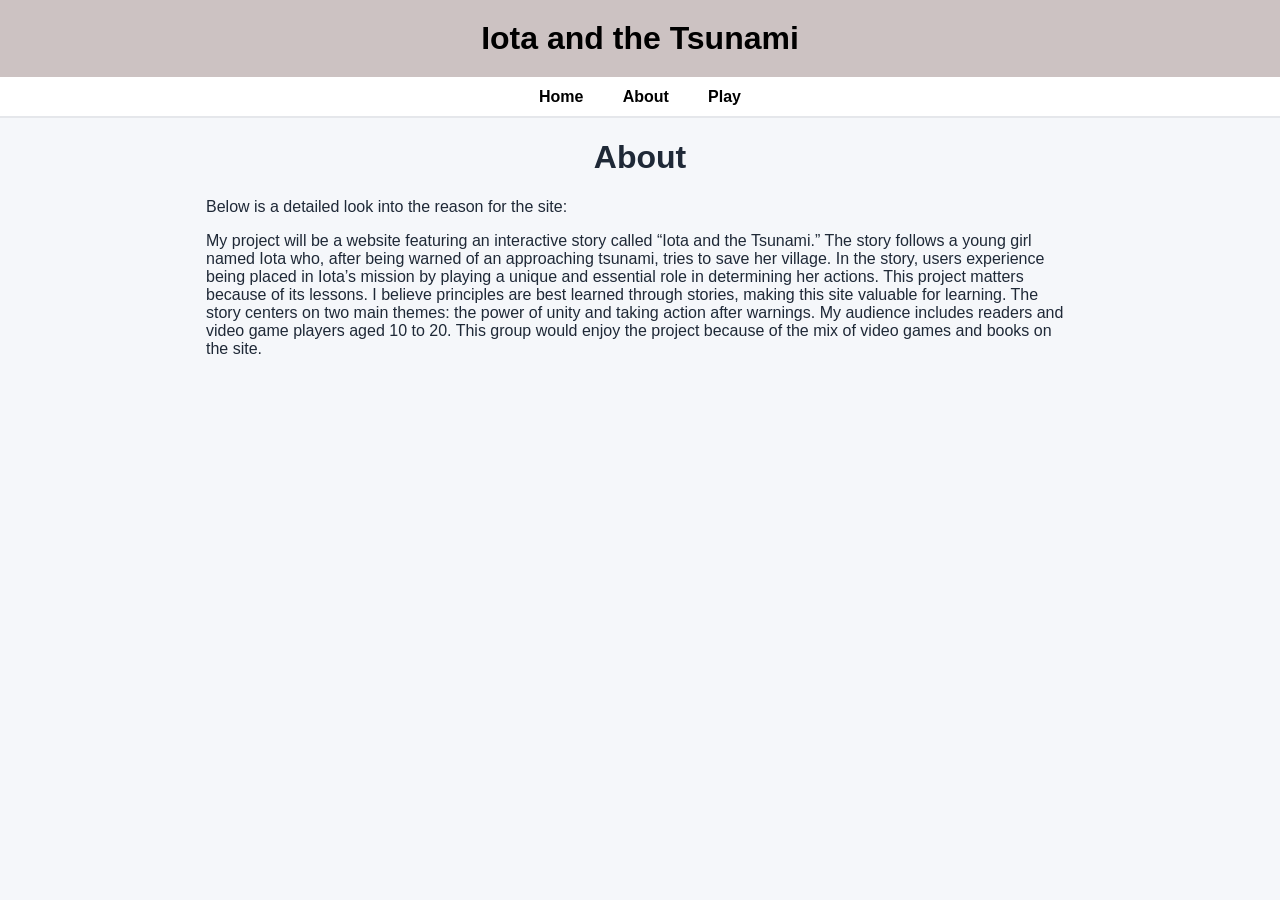
==== about.html @ 5cc54a12 "fix: attempt1 to recreate about and play html files" ====
<!Doctype html>
<html lang="en">
    <head>
        <meta charset="UTF-8" />
        <meta name="viewport" content="width=device-width, initial-scale=1.0" />
        <title>Web Design Course - Spring 2026</title>
        <link rel="stylesheet" href="style.css" />
    </head>
    <body>

        <header class="site-header">
            <h1>Iota and the Tsunami</h1>
        </header>

        <nav class="nav-horizontal">
            <ul>
                <li><a href="index.html">Home</a></li>
                <li><a href="about.html">About</a></li>
                <li><a href="play.html">Play</a></li>
            </ul>
        </nav>

        <main>
            <h1>About</h1>

            <p> Below is a detailed look into the reason for the site:</p>

            <p>My project will be a website featuring an interactive story called “Iota and the Tsunami.” The 
story follows a young girl named Iota who, after being warned of an approaching tsunami, tries 
to save her village. In the story, users experience being placed in Iota’s mission by playing a 
unique and essential role in determining her actions. This project matters because of its lessons. I 
believe principles are best learned through stories, making this site valuable for learning. The 
story centers on two main themes: the power of unity and taking action after warnings. My 
audience includes readers and video game players aged 10 to 20. This group would enjoy the 
project because of the mix of video games and books on the site. </p>
        </main>
    </body>
</html>
---- style.css ----
/* Global */
* {
    box-sizing: border-box;
}
body {
    margin: 0;
    font-family: "Segoe UI", Tahoma, Geneva, Verdana, sans-serif;
    color: #1f2937;
    background: #f5f7fa;
}

/* Header */
.site-header {
    text-align: center;
    background: rgb(204, 194, 194);
    color: black;
    padding: 1.25rem 1rem;
}
.site-header h1 {
    margin: 0;
    font-size: 2rem;
}
.site-header p {
    margin: 0.5rem 0 0;
    font-size: 1.1rem;
}

/* Navigation */
.nav-horizontal {
    background: #ffffff;
    border-bottom: 2px solid #e5e7eb;
}
.nav-horizontal ul {
    display: flex;
    justify-content: center;
    gap: 1.25rem;
    list-style: none;
    margin: 0;
    padding: 0.65rem 1rem;
}
.nav-horizontal a {
    text-decoration: none;
    font-weight: 600;
    color: #000000;
    padding: 0.35rem 0.6rem;
    border-radius: 0.35rem;
}

/* Main page spacing */
main {
    max-width: 900px;
    margin: 1.25rem auto;
    padding: 0 1rem;
    
}

/* h1 */
h1 {
    display: flex;
    justify-content: center;
}

/* h2 */
h2 {
    display: flex;
    justify-content: center;
}
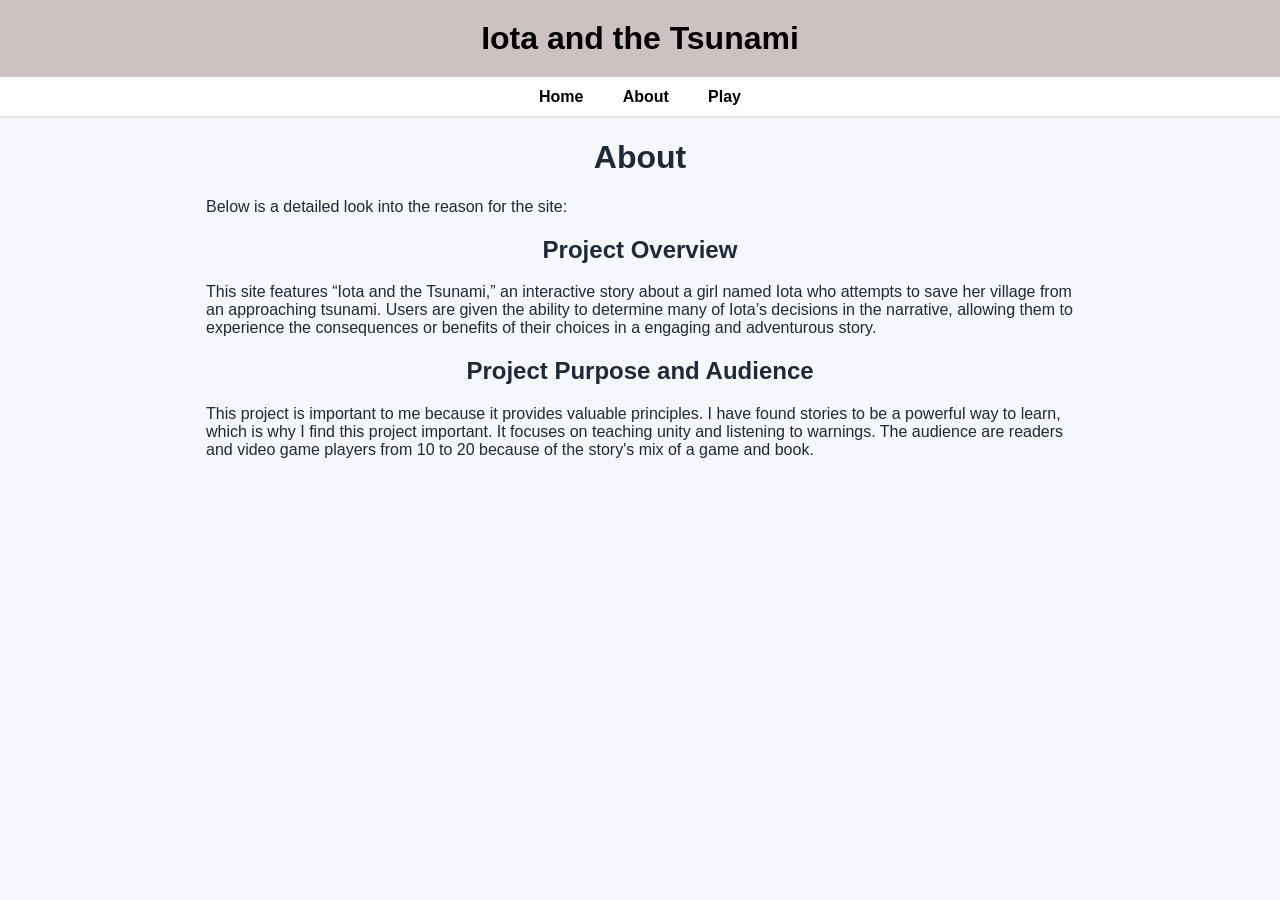
==== commit df15b65e: "fix: rephrased about file content" ====
--- a/about.html
+++ b/about.html
@@ -24,15 +24,24 @@
             <h1>About</h1>
 
             <p> Below is a detailed look into the reason for the site:</p>
+            
+            <h2>Project Overview</h2>
 
-            <p>My project will be a website featuring an interactive story called “Iota and the Tsunami.” The 
-story follows a young girl named Iota who, after being warned of an approaching tsunami, tries 
-to save her village. In the story, users experience being placed in Iota’s mission by playing a 
-unique and essential role in determining her actions. This project matters because of its lessons. I 
-believe principles are best learned through stories, making this site valuable for learning. The 
-story centers on two main themes: the power of unity and taking action after warnings. My 
-audience includes readers and video game players aged 10 to 20. This group would enjoy the 
-project because of the mix of video games and books on the site. </p>
+            <p>This site features “Iota and the Tsunami,” an interactive story about 
+                a girl named Iota who attempts to save her village from an approaching tsunami.
+                Users are given the ability to determine many of Iota’s decisions in the narrative,
+                allowing them to experience the consequences or benefits of their choices in a 
+                engaging and adventurous story.
+            </p>
+
+            <h2>Project Purpose and Audience</h2>
+
+            <p>This project is important to me because it provides valuable principles. 
+                I have found stories to be a powerful way to learn, which is why I find this project 
+                important. It focuses on teaching unity and listening to warnings. 
+                The audience are readers and video game players from 10 to 20 because of the story's mix of a 
+                game and book. 
+            </p>
         </main>
     </body>
 </html>
